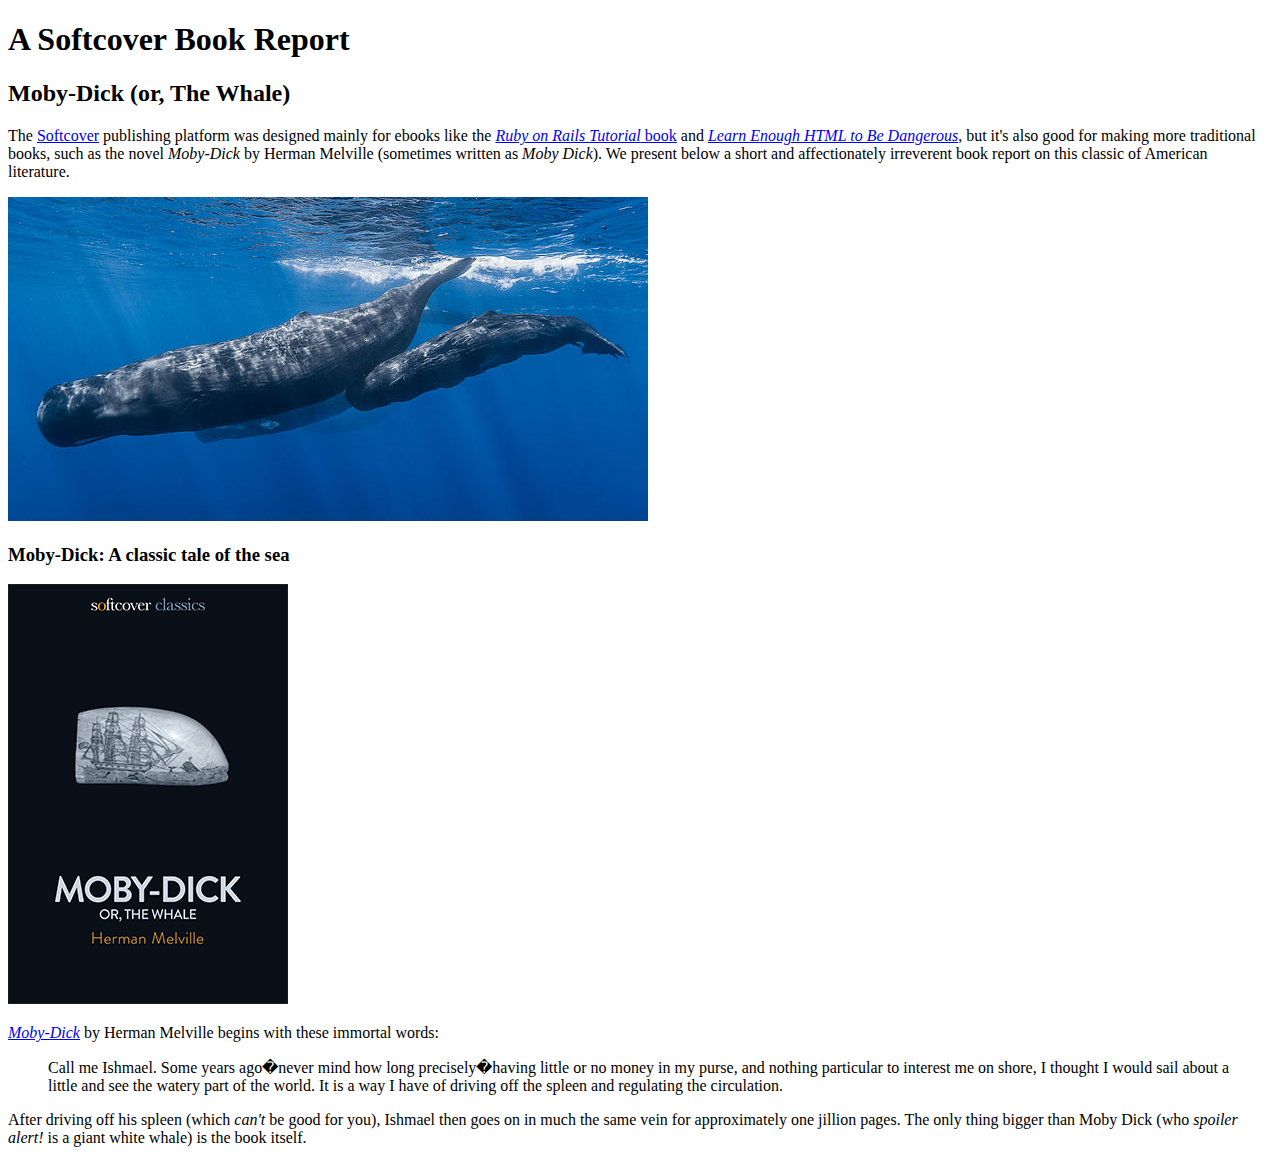
==== moby_dick.html @ 0713c9e8 "Changes" ====
<!DOCTYPE html>
<html>
  <head>
    <title>Moby Dick</title>
    <meta charset="utf-8">
  </head>
  <body>

    <!-- much here to be styled, will do so in last section -->
    <header>
      <h1>A Softcover Book Report</h1>
      <h2>Moby-Dick (or, The Whale)</h2>
    </header>

    <div>
      <p>
        The <a href="https://www.softcover.io/">Softcover</a> publishing platform
        was designed mainly for ebooks like the
        <a href="https://railstutorial.org/book"><em>Ruby on Rails Tutorial</em>
        book</a> and <a href="https://learnenough.com/html"><em>Learn Enough
        HTML to Be Dangerous</em></a>, but it's also good for making more
        traditional books, such as the novel <em>Moby-Dick</em> by Herman
        Melville (sometimes written as <em>Moby Dick</em>). We present below a
        short and affectionately irreverent book report on this classic of
        American literature.
      </p>
    </div>

    <a href="https://commons.wikimedia.org/wiki/File:Sperm_whale_pod.jpg">
      <img src="images/sperm_whales.jpg">
    </a>

    <div>

      <h3>Moby-Dick: A classic tale of the sea</h3>

      <a href="https://www.softcover.io/read/6070fb03/moby-dick"
         target="_blank" rel="noopener">
        <img src="images/moby_dick.png" alt="Moby Dick">
      </a>

      <p>
        <a href="https://www.softcover.io/read/6070fb03/moby-dick"
           target="_blank" rel="noopener">
          <em>Moby-Dick</em></a>
          by Herman Melville begins with these immortal words:
      </p>

      <blockquote>
        <p>
          <span>Call me Ishmael.</span> Some years ago�never mind how long
          precisely�having little or no money in my purse, and nothing
          particular to interest me on shore, I thought I would sail about a
          little and see the watery part of the world. It is a way I have of
          driving off the spleen and regulating the circulation.
        </p>
      </blockquote>

      <p>
        After driving off his spleen (which <em>can't</em> be good for you),
        Ishmael then goes on in much the same vein for approximately one
        jillion pages. The only thing bigger than Moby Dick (who <em>spoiler
        alert!</em> is a giant white whale) is the book itself.
      </p>
    </div>
  </body>
</html>
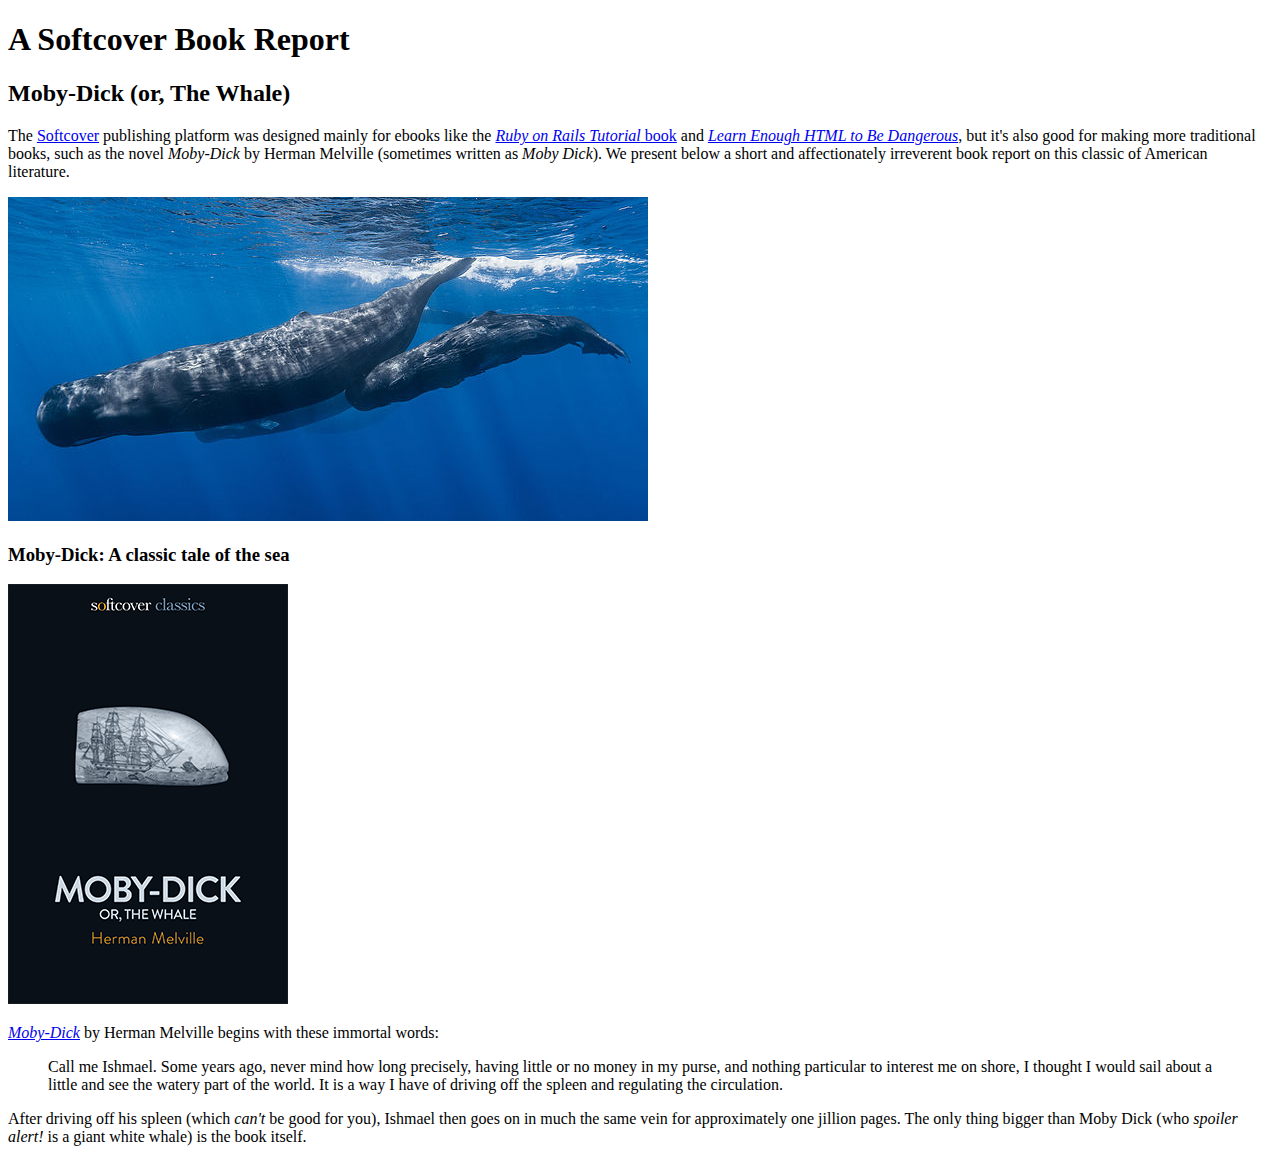
==== commit e109a75f: "Changes" ====
--- a/moby_dick.html
+++ b/moby_dick.html
@@ -48,8 +48,8 @@
 
       <blockquote>
         <p>
-          <span>Call me Ishmael.</span> Some years ago�never mind how long
-          precisely�having little or no money in my purse, and nothing
+          <span>Call me Ishmael.</span> Some years ago, never mind how long
+          precisely, having little or no money in my purse, and nothing
           particular to interest me on shore, I thought I would sail about a
           little and see the watery part of the world. It is a way I have of
           driving off the spleen and regulating the circulation.
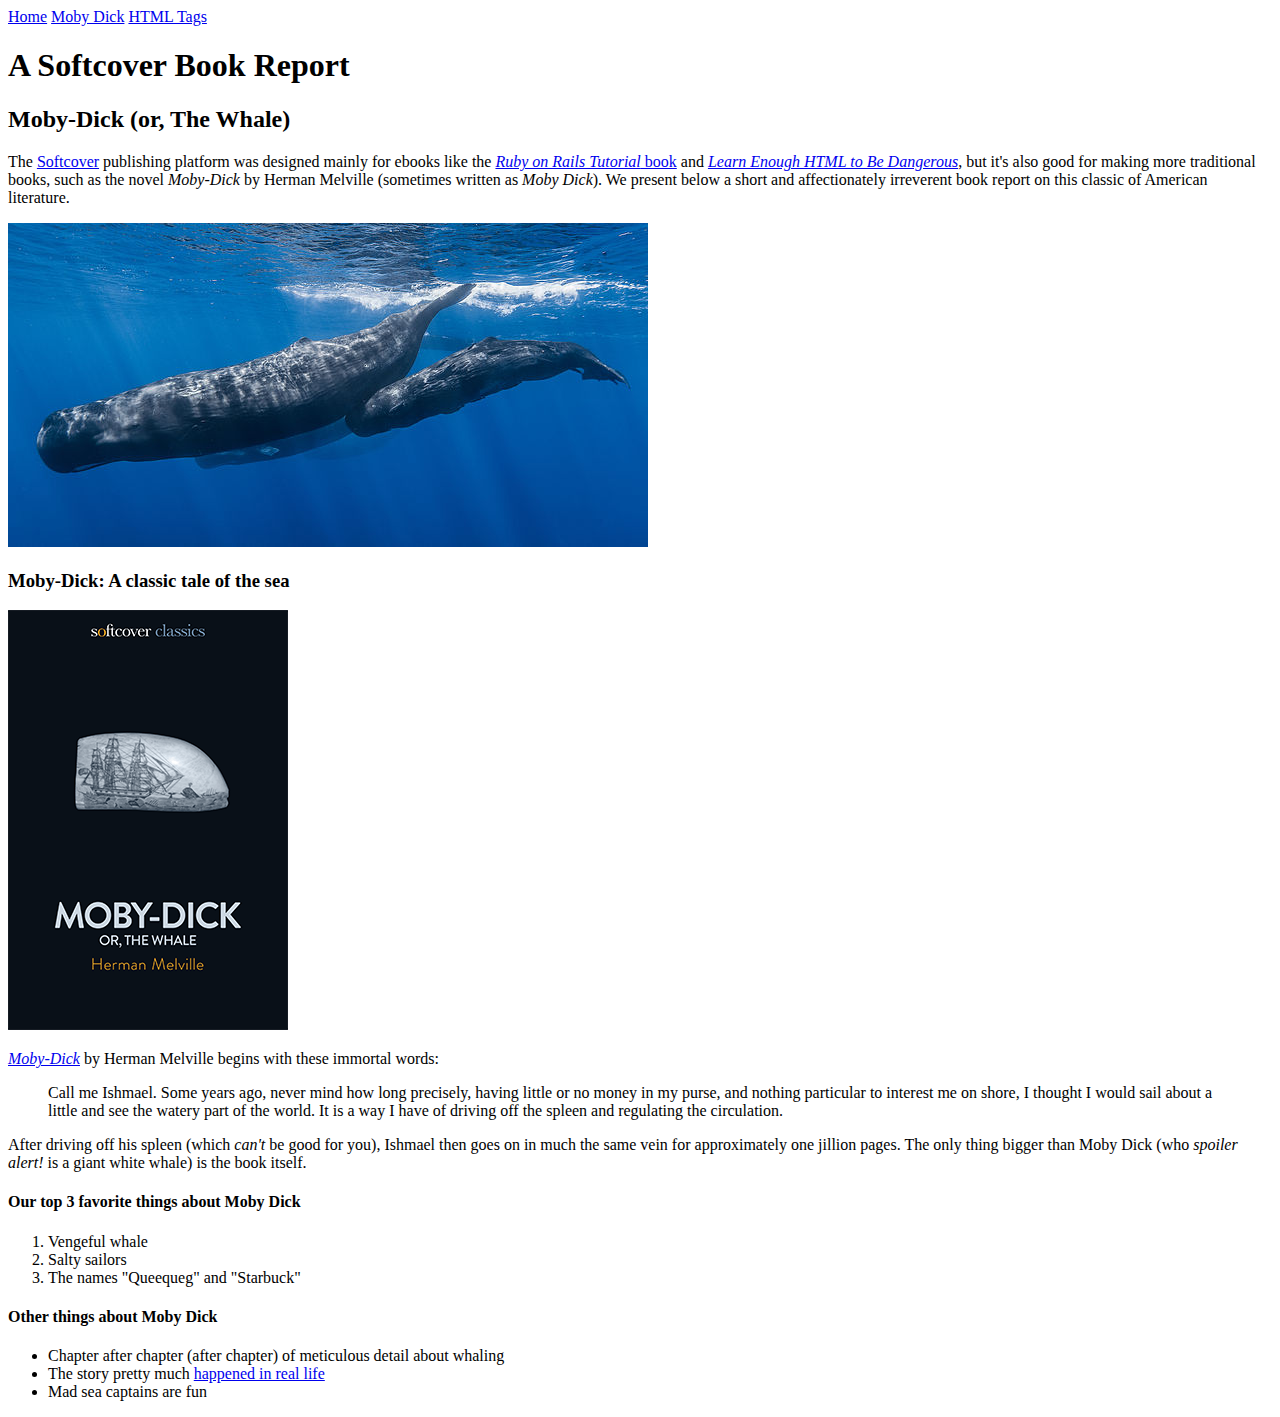
==== commit bb66d5a1: "Changes" ====
--- a/moby_dick.html
+++ b/moby_dick.html
@@ -6,6 +6,12 @@
   </head>
   <body>
 
+    <div>
+      <a href="index.html">Home</a>
+      <a href="moby_dick.html">Moby Dick</a>
+      <a href="tags.html">HTML Tags</a>
+    </div>
+    
     <!-- much here to be styled, will do so in last section -->
     <header>
       <h1>A Softcover Book Report</h1>
@@ -63,5 +69,28 @@
         alert!</em> is a giant white whale) is the book itself.
       </p>
     </div>
+
+    <h4>Our top 3 favorite things about Moby Dick</h4>
+
+    <ol>
+      <li>Vengeful whale</li>
+      <li>Salty sailors</li>
+      <li>The names "Queequeg" and "Starbuck"</li>
+    </ol>
+
+    <h4>Other things about Moby Dick</h4>
+
+    <ul>
+      <li>
+        Chapter after chapter (after chapter) of meticulous detail about whaling
+      </li>
+      <li>
+        The story pretty much
+        <a href="https://en.wikipedia.org/wiki/Essex_(whaleship)"
+           target="_blank" rel="noopener">happened in real life</a>
+      </li>
+      <li>Mad sea captains are fun</li>
+    </ul>
+
   </body>
 </html>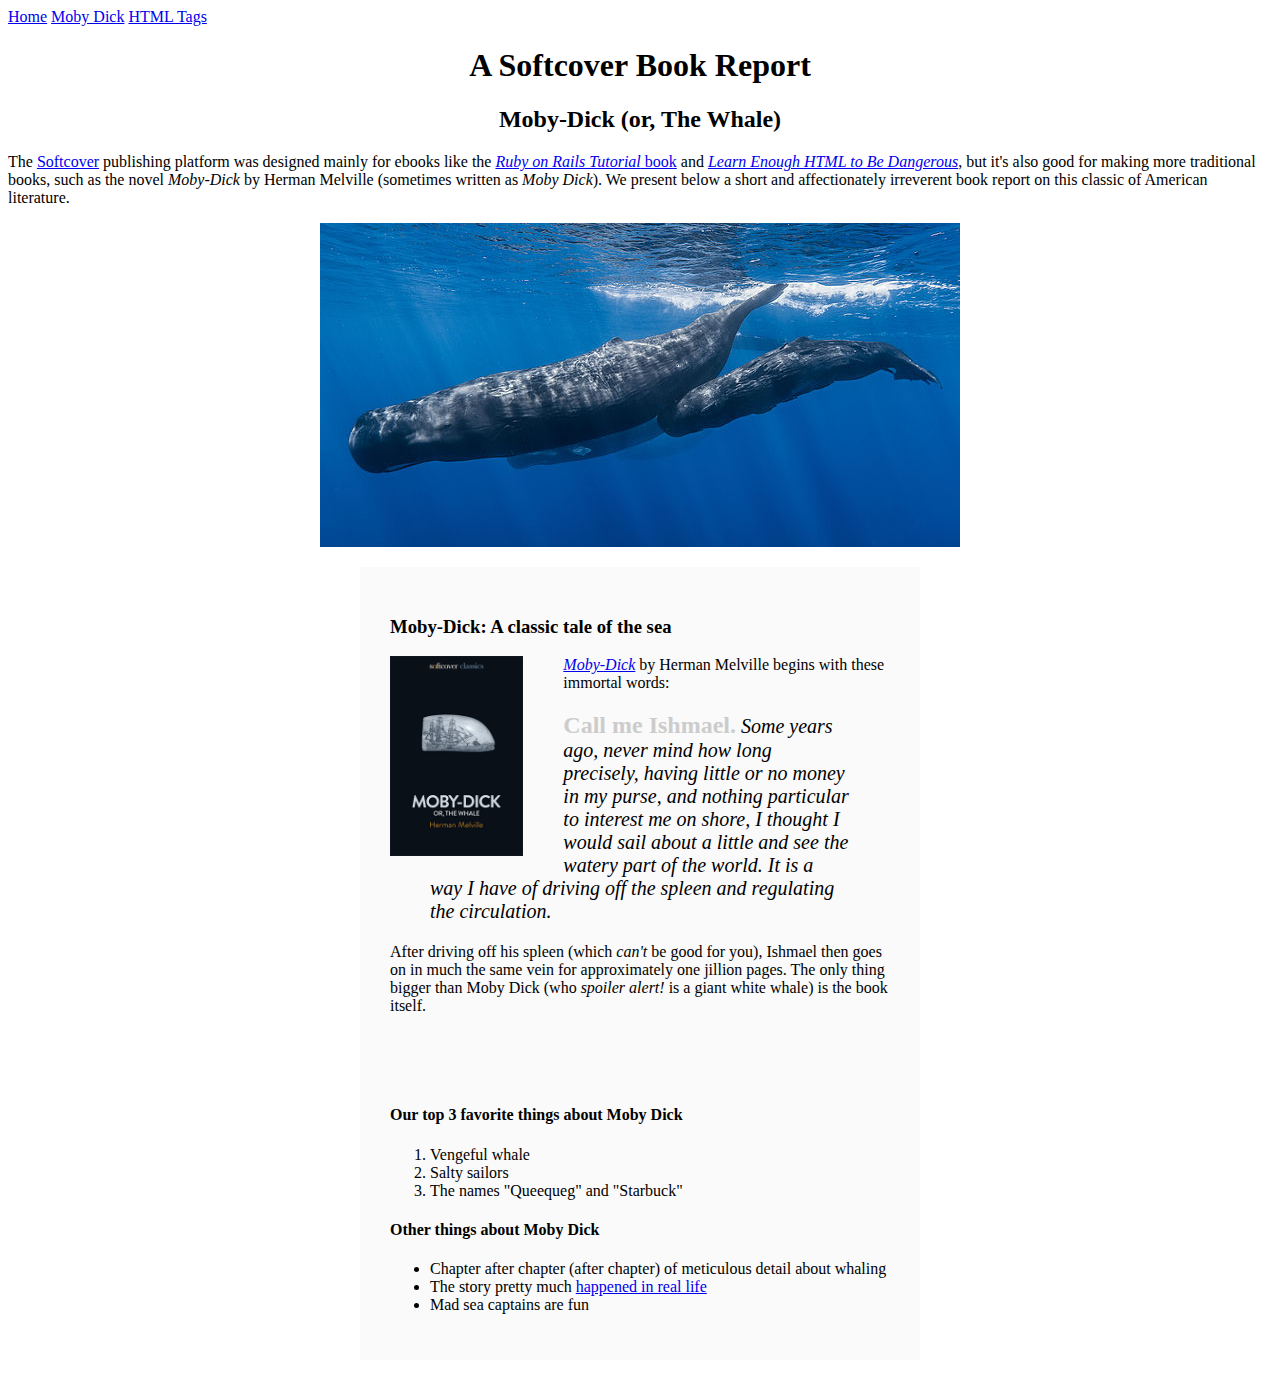
==== commit 9a01055a: "Refactor inline styles into a stylesheet" ====
--- a/moby_dick.html
+++ b/moby_dick.html
@@ -11,11 +11,11 @@
       <a href="moby_dick.html">Moby Dick</a>
       <a href="tags.html">HTML Tags</a>
     </div>
-    
+
     <!-- much here to be styled, will do so in last section -->
     <header>
-      <h1>A Softcover Book Report</h1>
-      <h2>Moby-Dick (or, The Whale)</h2>
+      <h1 style="text-align: center;">A Softcover Book Report</h1>
+      <h2 style="text-align: center;">Moby-Dick (or, The Whale)</h2>
     </header>
 
     <div>
@@ -33,16 +33,15 @@
     </div>
 
     <a href="https://commons.wikimedia.org/wiki/File:Sperm_whale_pod.jpg">
-      <img src="images/sperm_whales.jpg">
+      <img src="images/sperm_whales.jpg" alt="Sperm Whale" style="display: block; margin: 0 auto;">
     </a>
 
-    <div>
-
+      <div style="width: 500px; margin: 20px auto; padding: 30px; background-color: #fafafa;">
       <h3>Moby-Dick: A classic tale of the sea</h3>
 
       <a href="https://www.softcover.io/read/6070fb03/moby-dick"
          target="_blank" rel="noopener">
-        <img src="images/moby_dick.png" alt="Moby Dick">
+        <img src="images/moby_dick.png" alt="Moby Dick" height="200px" style="float: left; margin: 0 40px 0 0;">
       </a>
 
       <p>
@@ -52,9 +51,10 @@
           by Herman Melville begins with these immortal words:
       </p>
 
-      <blockquote>
-        <p>
-          <span>Call me Ishmael.</span> Some years ago, never mind how long
+      <blockquote style="font-style: italic; font-size: 20px;">
+        <p> <!-- ccc = cccccc and a2f = aa22ff -->
+          <span style="font-style: normal; font-size: 24px; font-weight: bold; color: #ccc;">
+          Call me Ishmael.</span> Some years ago, never mind how long
           precisely, having little or no money in my purse, and nothing
           particular to interest me on shore, I thought I would sail about a
           little and see the watery part of the world. It is a way I have of
@@ -68,29 +68,32 @@
         jillion pages. The only thing bigger than Moby Dick (who <em>spoiler
         alert!</em> is a giant white whale) is the book itself.
       </p>
+
+      <br/>
+      <br/>
+      <br/>
+      <h4>Our top 3 favorite things about Moby Dick</h4>
+
+      <ol>
+        <li>Vengeful whale</li>
+        <li>Salty sailors</li>
+        <li>The names "Queequeg" and "Starbuck"</li>
+      </ol>
+
+      <h4>Other things about Moby Dick</h4>
+
+      <ul>
+        <li>
+          Chapter after chapter (after chapter) of meticulous detail about whaling
+        </li>
+        <li>
+          The story pretty much
+          <a href="https://en.wikipedia.org/wiki/Essex_(whaleship)"
+             target="_blank" rel="noopener">happened in real life</a>
+        </li>
+        <li>Mad sea captains are fun</li>
+      </ul>
     </div>
-
-    <h4>Our top 3 favorite things about Moby Dick</h4>
-
-    <ol>
-      <li>Vengeful whale</li>
-      <li>Salty sailors</li>
-      <li>The names "Queequeg" and "Starbuck"</li>
-    </ol>
-
-    <h4>Other things about Moby Dick</h4>
-
-    <ul>
-      <li>
-        Chapter after chapter (after chapter) of meticulous detail about whaling
-      </li>
-      <li>
-        The story pretty much
-        <a href="https://en.wikipedia.org/wiki/Essex_(whaleship)"
-           target="_blank" rel="noopener">happened in real life</a>
-      </li>
-      <li>Mad sea captains are fun</li>
-    </ul>
 
   </body>
 </html>